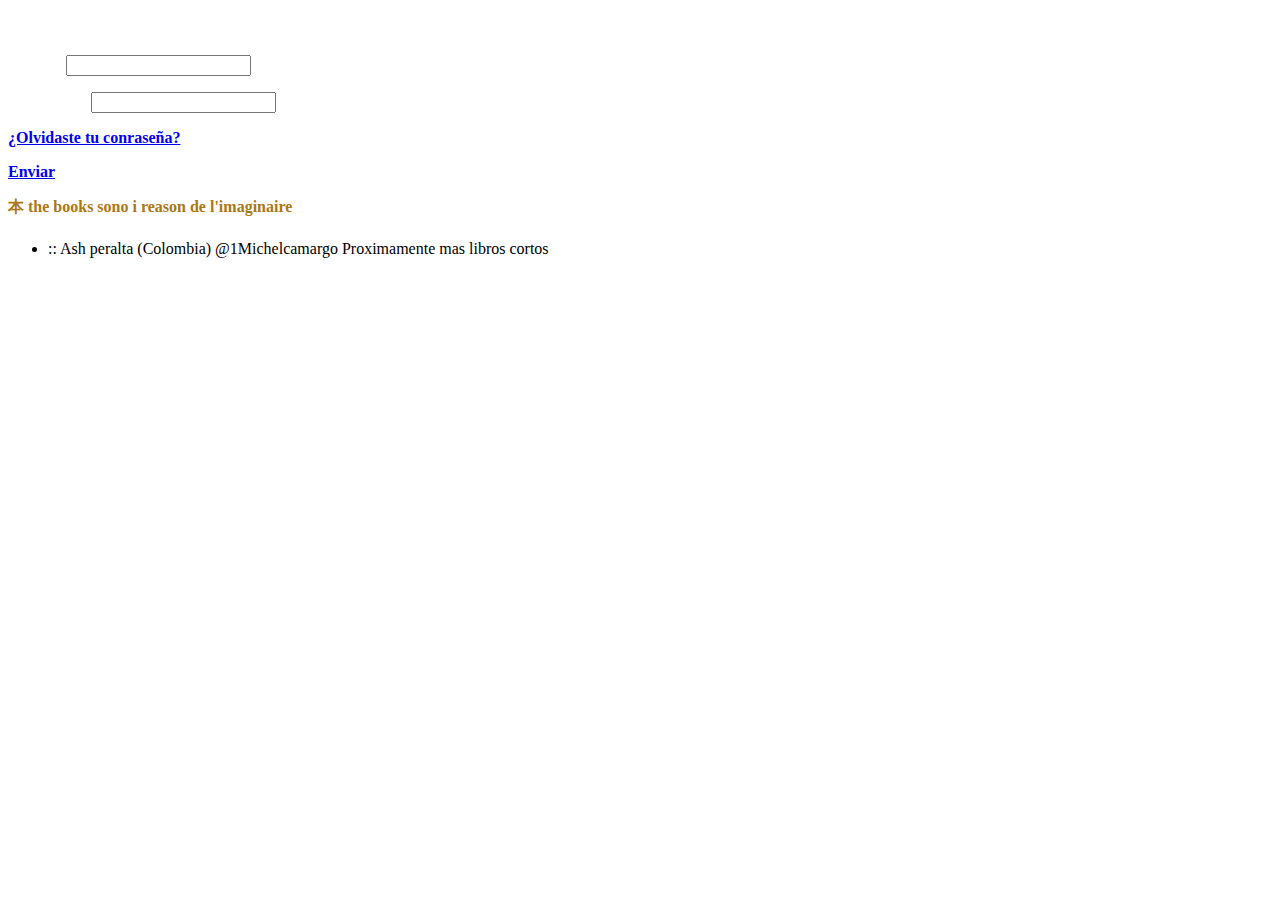
==== index.html @ 125b7fc8 "Se agrega el Proyecto" ====
<!DOCTYPE html>
<html lang="en">

<head>
    <meta charset="UTF-8">
    <meta http-equiv="X-UA-Compatible" content="IE=edge">
    <meta name="viewport" content="width=device-width, initial-scale=1.0">
    <title>LOGIN</title>
    <link rel="stylesheet" href=".css/estilos.css">
    <link rel="stylesheet" href=".css/normalize.css">
    <link rel="stylesheet" href="font.css">
    <link rel="stylesheet" href="main.css">
    <link rel="./pexels-elifskies-7799292.jpg" href="../Nueva carpeta/pexels-elifskies-7799292.jpg" type="image/x-icon">
    <link rel="shortcut icon" href="./tori-s-8eNuvEETTiU-unsplash.jpg">
</head>

<body>
    <div>
        <h4>

            <div class="caja">
                <p style="color: rgba(255, 255, 255, 0.932);">LOGIN</p>
                <div class="imagen-formulario">

                </div>
                    <div class="contenedor-formulario contenedor">

                    </div>
                    <div>
                        <form class="formulario">

                    </div>
                        <div class="input">

                        </div>
                        <div>
                            <label for="usuario" style="color: rgba(255, 255, 255, 0.87) ;">Usuario</label>
                            <input type="text" id="usuario">
                        </div>
                        <div>
                            <p>
                                <div class="input">
                                    <label for="contraseña"
                                        style="color: rgba(255, 255, 255, 0.918);">Contraseña</label>
                                    <input type="password" id="contraseña">
                            </p>

                        </div>

                        <div>
                            <p>
                                <div class="password-olvidada" style="color: rgba(255, 255, 255, 0.767);">
                                    <a href="https://www.google.com/intl/es-419/gmail/about/">¿Olvidaste tu
                                        conraseña?</a>
                            </p>
                        </div>
                        <div>
                            <div class="input">
                                <a href="./BOOKS .html">Enviar</a>
                                <p style="color: rgb(172, 119, 21);">
                                    本 the books sono i reason de l'imaginaire
                                </p>
                                 
                </div>
               
                         
        </h4>
    </div>
  

  
        <div class="social-bar">
            <a href="https://es-la.facebook.com/" class="icon icon-facebook" target="_blank"></a>
            <a href="https://twitter.com/?lang=es" class="icon icon-twitter" target="_blank"></a>
            <a href="https://www.youtube.com/?hl=ES" class="icon icon-youtube" target="_blank"></a>
            <a href="https://www.instagram.com/" class="icon icon-instagram" target="_blank"></a>
        </div>

        <div>
            <footer>
                <ul>
                    <li>
                    :: Ash peralta (Colombia)
                        @1Michelcamargo
                        Proximamente mas libros cortos

                    </li>
                </ul>
            </footer>
        </div>




</body>

</html>
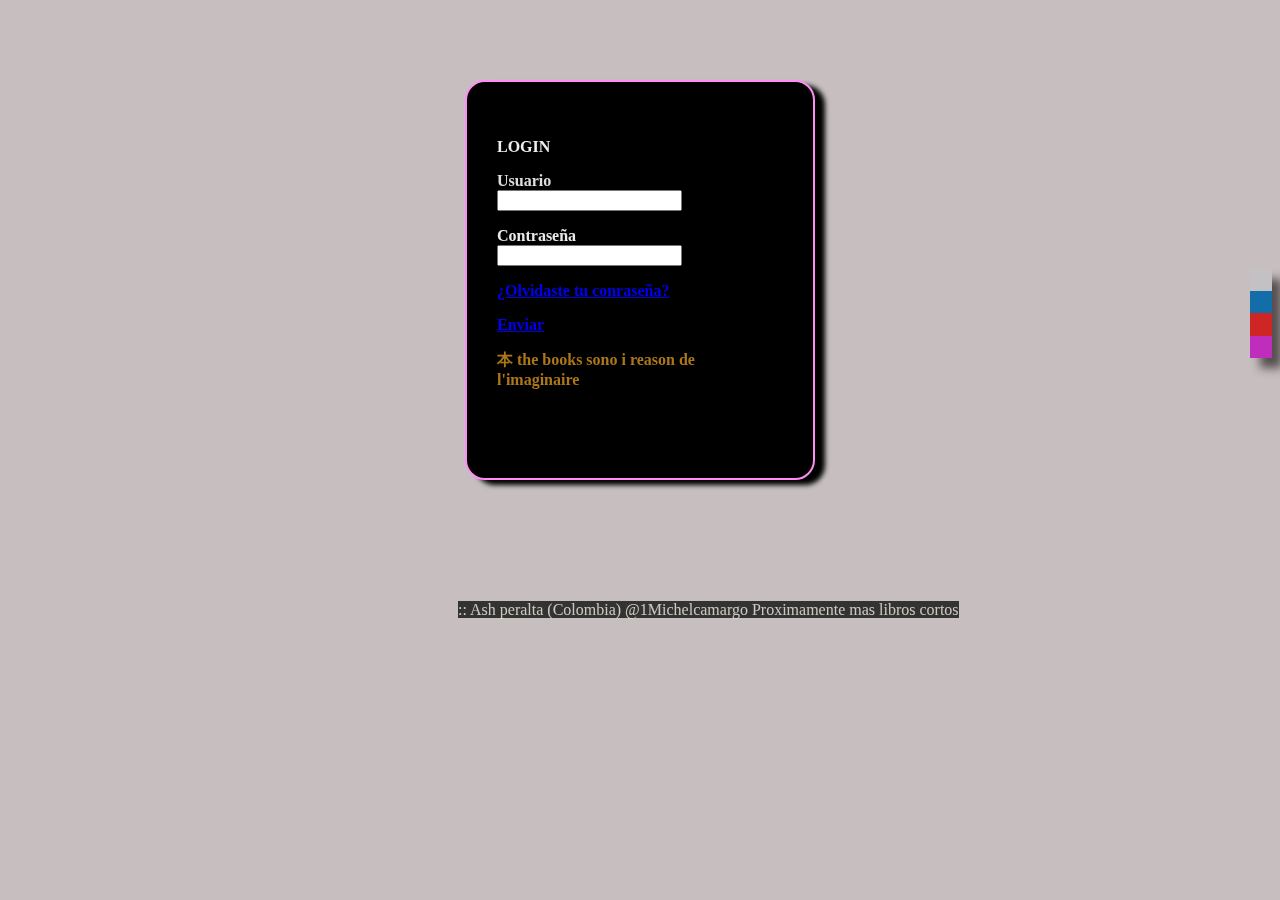
==== commit fc9cf672: "ya estoy terminando" ====
--- a/index.html
+++ b/index.html
@@ -6,8 +6,8 @@
     <meta http-equiv="X-UA-Compatible" content="IE=edge">
     <meta name="viewport" content="width=device-width, initial-scale=1.0">
     <title>LOGIN</title>
-    <link rel="stylesheet" href=".css/estilos.css">
-    <link rel="stylesheet" href=".css/normalize.css">
+    <link rel="stylesheet" href="./login css/estilos.css">
+    <link rel="stylesheet" href="./css/normalize.css">
     <link rel="stylesheet" href="font.css">
     <link rel="stylesheet" href="main.css">
     <link rel="./pexels-elifskies-7799292.jpg" href="../Nueva carpeta/pexels-elifskies-7799292.jpg" type="image/x-icon">
--- a/login css/estilos.css
+++ b/login css/estilos.css
@@ -0,0 +1,112 @@
+@import url('https://fonts.googleapis.com/css2?family=Quicksand:wght@500&family=Roboto+Flex:opsz,wght@8..144,200&display=swap');
+h4{
+
+    font-family: 'Roboto Flex', sans-serif 5px;
+  
+}
+.root{
+    --azul:rgb(20, 115, 238);
+    --azulOscuro:rgb(25, 25, 235);
+    --azulGris:rgba(27, 27, 236, 0.39);
+    --blanco:white;
+    --fuente:'Roboto Flex', sans-serif;
+}
+body{
+    font-family: var(--fuente);
+    background-color: rgba(173, 162, 162, 0.685);
+ }
+
+html{
+    box-sizing: border-box;  
+}
+
+*,*::after,*::before{
+    box-sizing: inherit;
+}
+
+.caja{
+width: 350px;
+height: 400px;
+background-color:#000000 ;
+padding-top: 40px;
+padding-right: 100px;
+padding-bottom: 20px;
+padding-left: 30px;
+border: 2px solid rgb(255, 140, 247);
+margin: auto;
+margin-top: 80px;
+box-shadow: 10px 5px 5px rgb(0, 0, 0);
+text-align: center 30px;
+border-radius: 20px;
+
+
+
+}
+
+body{
+background-image: url(./balazs-ketyi-sSWgOtIuXVU-unsplash.jpg);
+background-repeat: no-repeat;
+background-position: center;
+background-size: cover;
+backdrop-filter: url(filters.svg#filter) blur(2px) saturate(100%);
+
+
+
+}
+
+.social-bar{
+position: fixed;
+right: 0;
+top: 35%;
+font-size: 1.5rem;
+display: flex;
+flex-direction: column;
+align-items: flex-end;
+z-index: 100;
+box-shadow: 10px 10px 10px rgba(78, 72, 72, 0.945);
+
+}
+
+.icon{
+    color: black;
+    text-decoration: none;
+    padding: .7rem;
+    display: flex;
+    transition: all .5s;
+}
+
+.icon-facebook{
+    background: rgba(194, 194, 197, 0.719);
+}
+
+.icon-twitter{
+    background:rgb(19, 109, 168) ;
+}
+
+.icon-youtube{
+    background: rgba(207, 16, 16, 0.877);
+}
+
+.icon-instagram{
+    background: rgba(187, 4, 187, 0.781);
+  }
+  
+
+div{
+margin: auto;
+}
+
+ul{
+   padding-left: 450px;
+   padding-top: 100px;
+  width: 100%;
+  height: 400%;
+
+   
+}
+li{
+   list-style: none ;
+   display: inline;
+   background: #333;
+   color: rgba(228, 221, 210, 0.877);
+}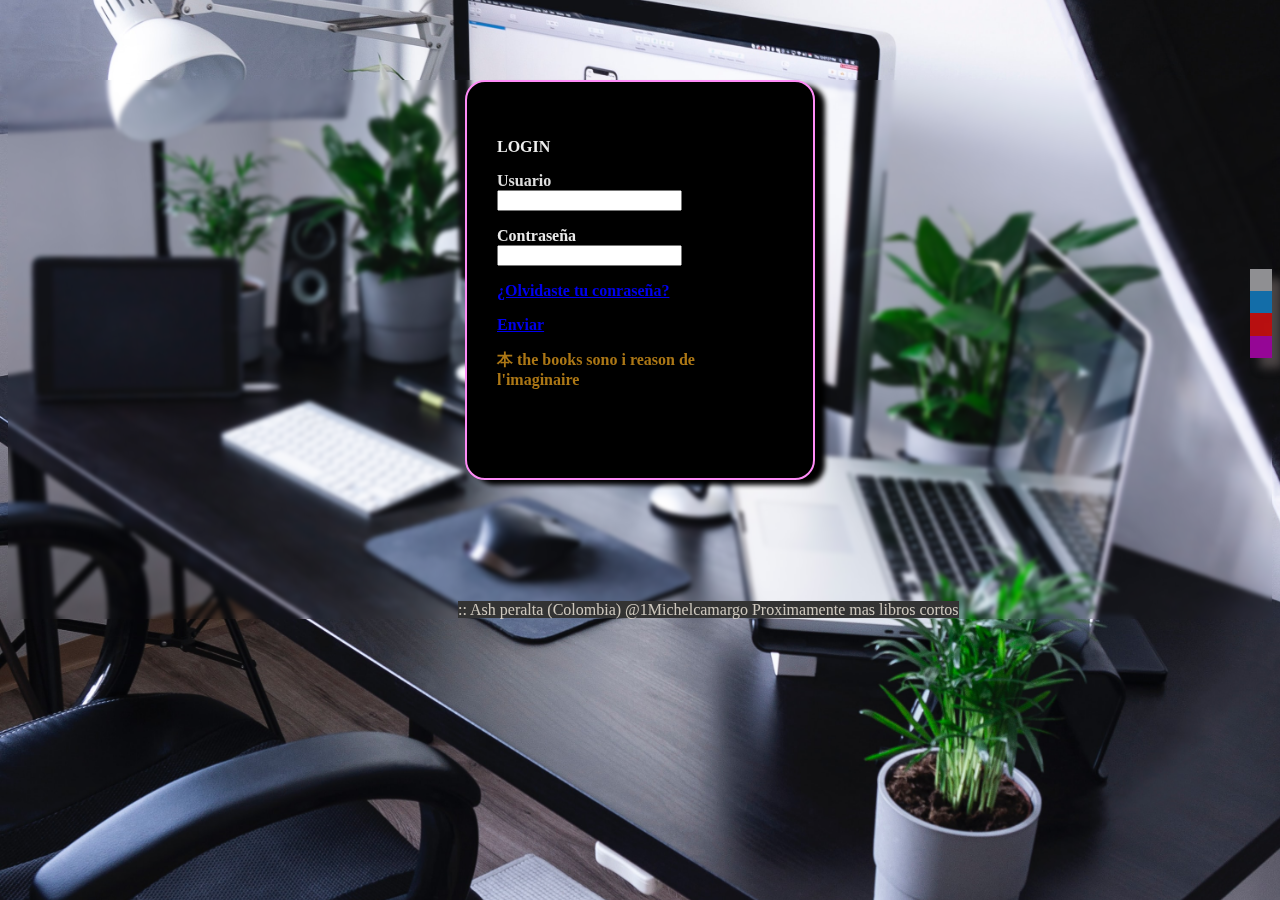
==== commit 6ff33dd5: "ya falta poco" ====
--- a/index.html
+++ b/index.html
@@ -56,7 +56,7 @@
                         </div>
                         <div>
                             <div class="input">
-                                <a href="./BOOKS .html">Enviar</a>
+                                <a href="./BOOKS.html">Enviar</a>
                                 <p style="color: rgb(172, 119, 21);">
                                     本 the books sono i reason de l'imaginaire
                                 </p>
--- a/login css/estilos.css
+++ b/login css/estilos.css
@@ -44,9 +44,9 @@
 }
 
 body{
-background-image: url(./balazs-ketyi-sSWgOtIuXVU-unsplash.jpg);
+background-image: url(../img/balazs-ketyi-sSWgOtIuXVU-unsplash.jpg);
 background-repeat: no-repeat;
-background-position: center;
+background-position: center center;
 background-size: cover;
 backdrop-filter: url(filters.svg#filter) blur(2px) saturate(100%);
 
